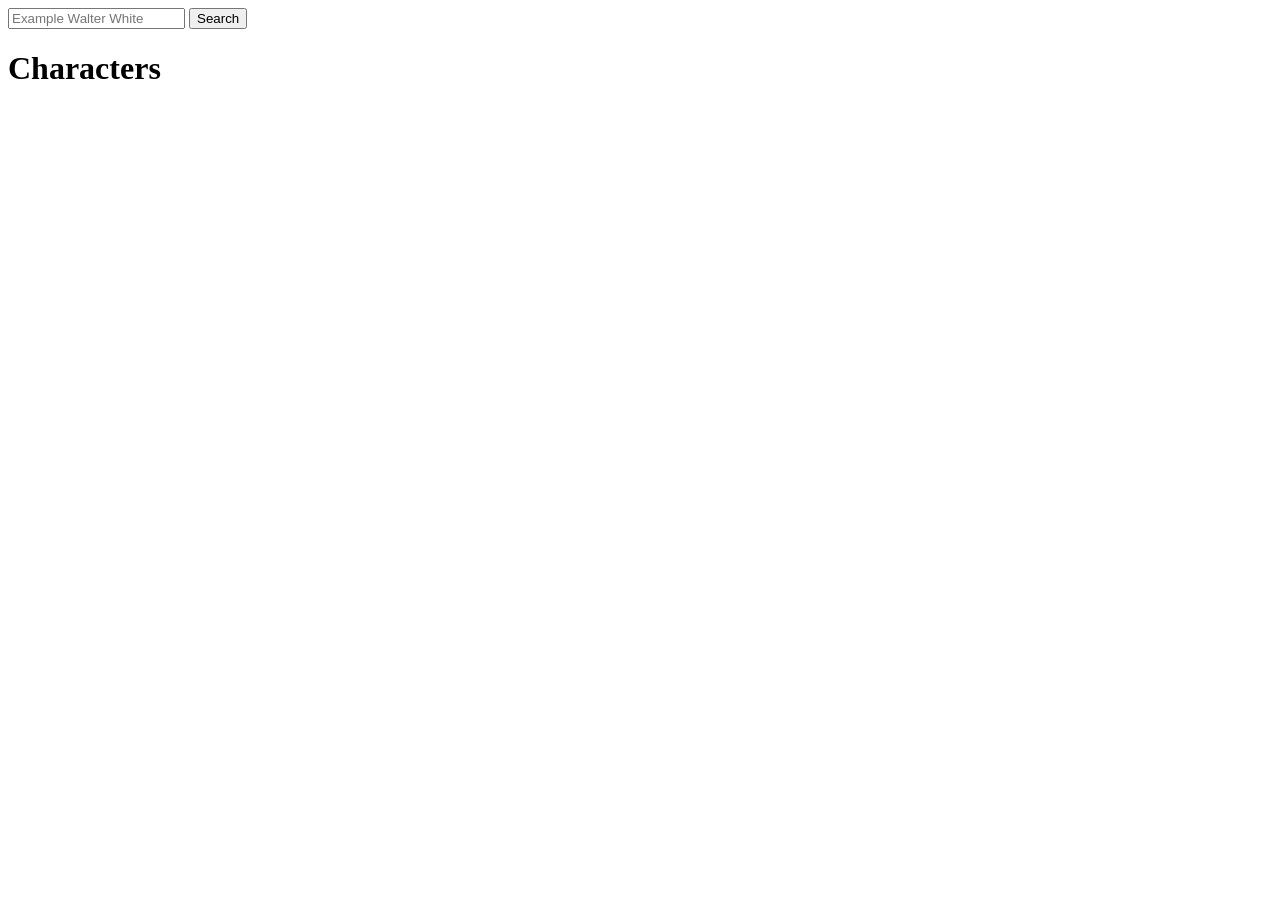
==== src/html/index.html @ 8bab43b0 "fixes in search event" ====
<!DOCTYPE html>
<html lang="en">
  <head>
    <meta charset="UTF-8" />
    <meta http-equiv="X-UA-Compatible" content="IE=edge" />
    <meta name="viewport" content="width=device-width, initial-scale=1.0" />
    <link rel="stylesheet" href="../assets/css/main.css" />
    <title>Evaluación final - Maria Lopez</title>
  </head>

  <body>
    <main class="main">
      <div class="filter">
        <form class="js-form">
          <input
            class=" js-search-bar"
            type="text"
            id="filter"
            placeholder="Example Walter White"
          />
          <button class="js-search-btn">Search</button>
        </form>
      </div>

      <h1>Characters</h1>

      <ul class="list js-characters-list">
        <!-- <li class="item">
    <article class="character">
      <img  class="character__image"src="https://images.amcnetworks.com/amc.com/wp-content/uploads/2015/04/cast_bb_700x1000_walter-white-lg.jpg" alt="Walter White">
      <h2 class="character__name">Walter White</h2>
      <p class="character__dead">Presumed dead</p>

    </article>
  </li> -->
      </ul>
    </main>
    <script src="../assets/js/main.js"></script>
  </body>
</html>
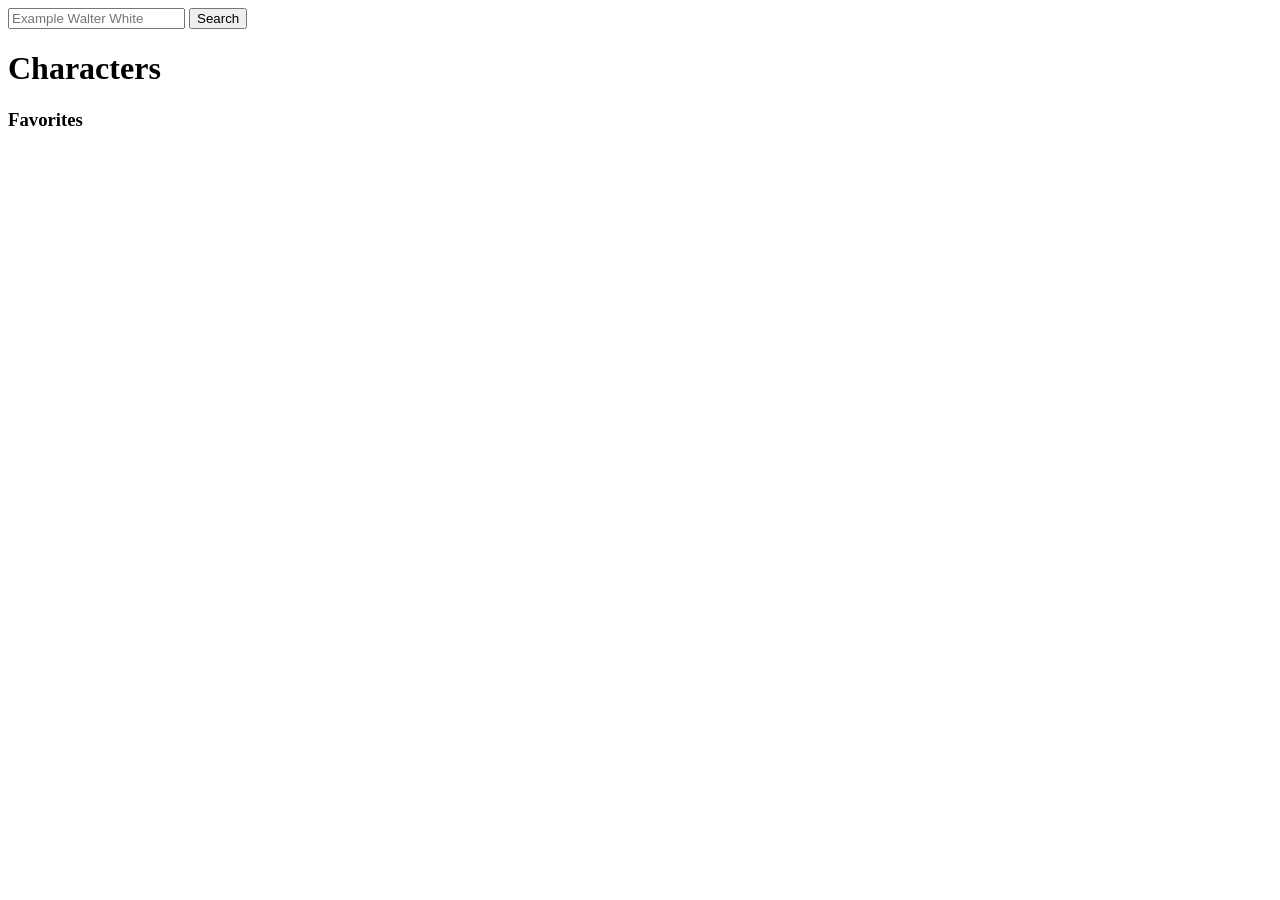
==== commit 529c69b0: "click on favorite character" ====
--- a/src/html/index.html
+++ b/src/html/index.html
@@ -12,19 +12,18 @@
     <main class="main">
       <div class="filter">
         <form class="js-form">
-          <input
-            class=" js-search-bar"
-            type="text"
-            id="filter"
-            placeholder="Example Walter White"
-          />
+          <input class="js-search-bar" type="text" id="filter" placeholder="Example Walter White"/>
           <button class="js-search-btn">Search</button>
         </form>
       </div>
-
+     <div class="div">
       <h1>Characters</h1>
-
-      <ul class="list js-characters-list">
+       <ul class="list js-characters-list">
+      </div>
+        <section clas="favorites-section">
+          <h3>Favorites</h3>
+          <ul class="favorite-list js-favorite-characters"></ul>
+        </section>
         <!-- <li class="item">
     <article class="character">
       <img  class="character__image"src="https://images.amcnetworks.com/amc.com/wp-content/uploads/2015/04/cast_bb_700x1000_walter-white-lg.jpg" alt="Walter White">
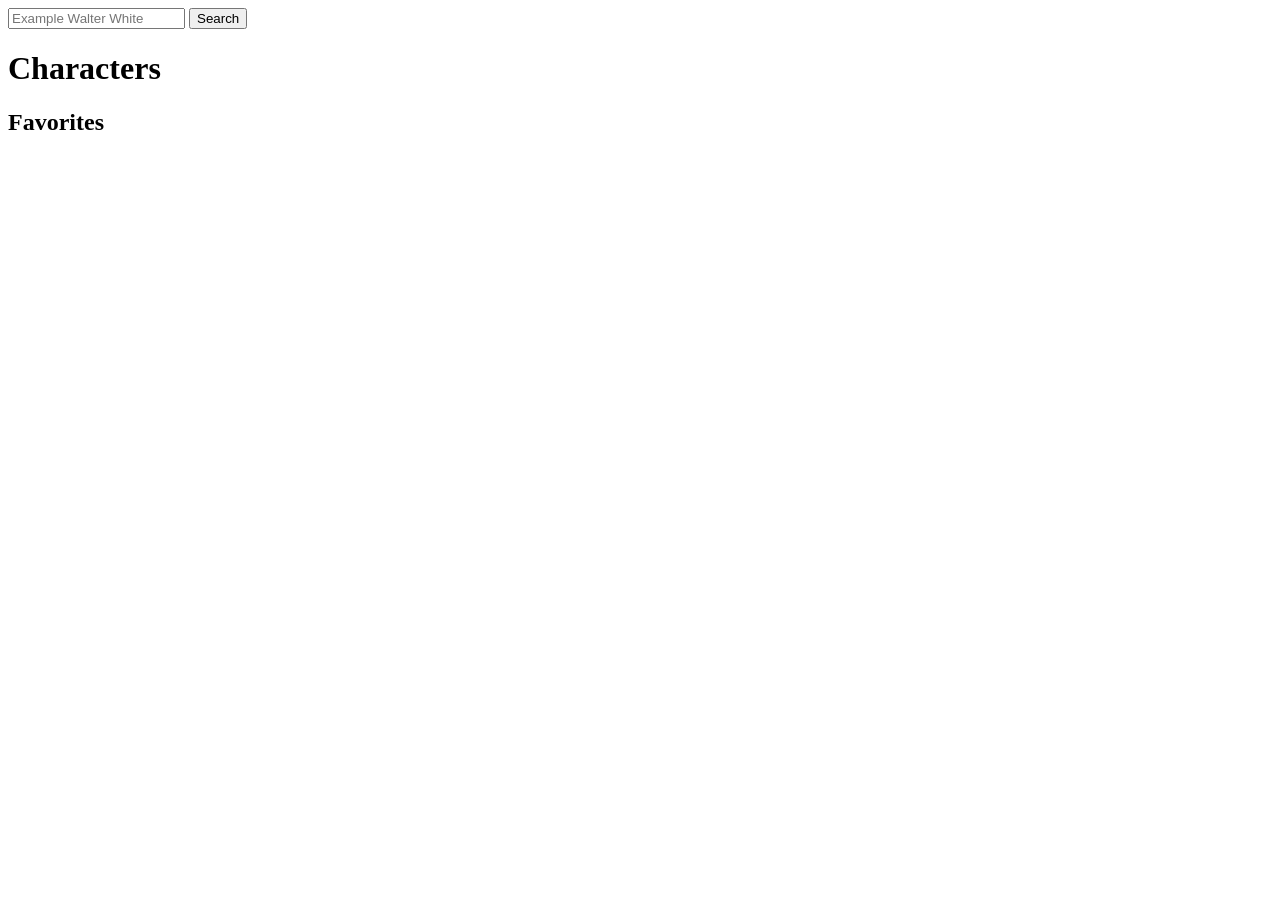
==== commit 22c90be9: "add styles" ====
--- a/src/html/index.html
+++ b/src/html/index.html
@@ -9,30 +9,20 @@
   </head>
 
   <body>
+    <header class="header">
+      <!-- <img src="../assets/images/617964.jpg" alt="background"> -->
+      <input class="js-search-bar" type="text" id="filter" placeholder="Example Walter White"/>
+      <button class="js-search-btn">Search</button>
+    </header>
     <main class="main">
-      <div class="filter">
-        <form class="js-form">
-          <input class="js-search-bar" type="text" id="filter" placeholder="Example Walter White"/>
-          <button class="js-search-btn">Search</button>
-        </form>
-      </div>
-     <div class="div">
-      <h1>Characters</h1>
+     <div class="characters-div">
+      <h1 class="title">Characters</h1>
        <ul class="list js-characters-list">
       </div>
-        <section clas="favorites-section">
-          <h3>Favorites</h3>
-          <ul class="favorite-list js-favorite-characters"></ul>
-        </section>
-        <!-- <li class="item">
-    <article class="character">
-      <img  class="character__image"src="https://images.amcnetworks.com/amc.com/wp-content/uploads/2015/04/cast_bb_700x1000_walter-white-lg.jpg" alt="Walter White">
-      <h2 class="character__name">Walter White</h2>
-      <p class="character__dead">Presumed dead</p>
-
-    </article>
-  </li> -->
-      </ul>
+        <div class="favorites-div">
+          <h2 class="title-fav">Favorites</h2>
+          <ul class="favorite-list js-favourite-characters"></ul>
+        </div>
     </main>
     <script src="../assets/js/main.js"></script>
   </body>
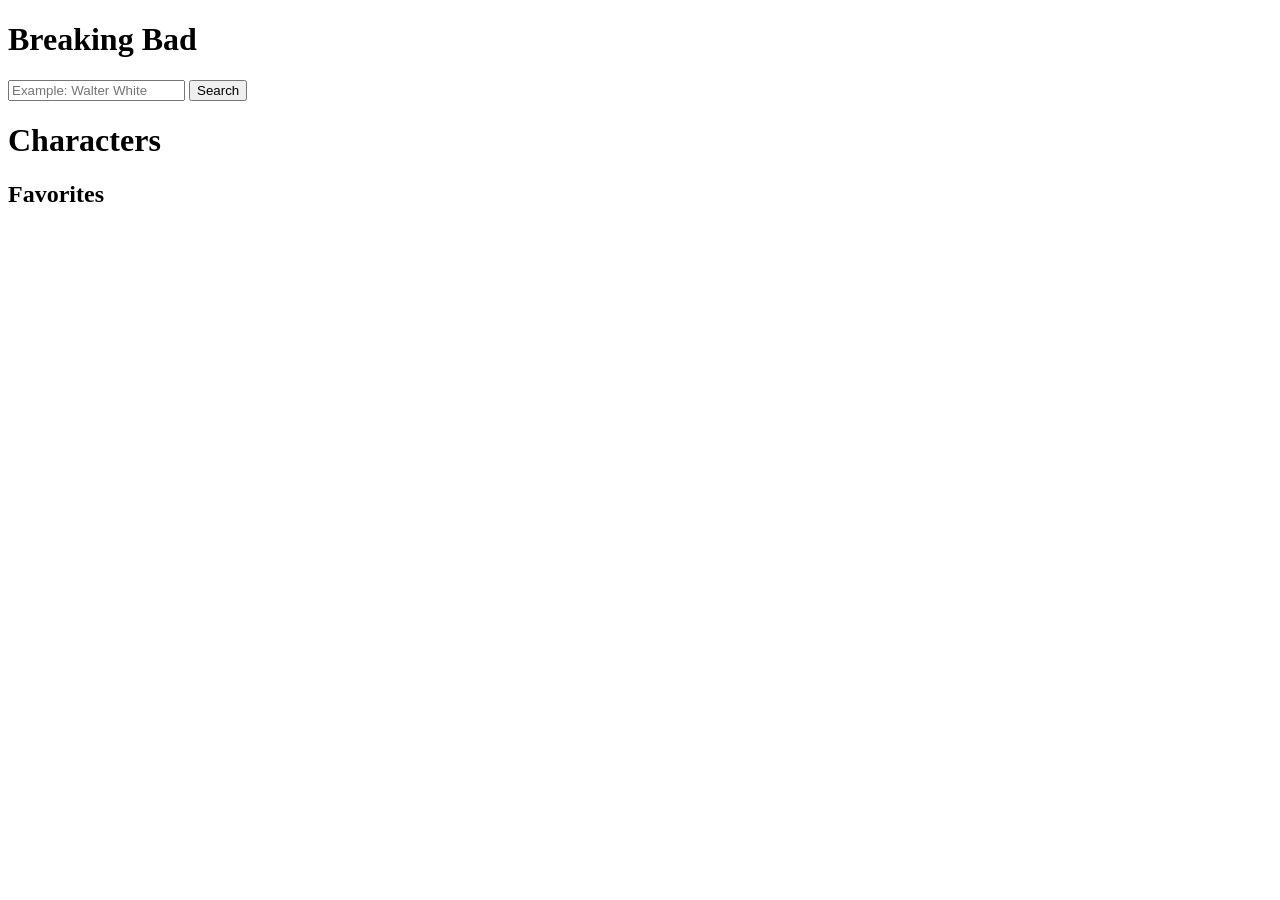
==== commit 22944ada: "styles" ====
--- a/src/html/index.html
+++ b/src/html/index.html
@@ -10,9 +10,9 @@
 
   <body>
     <header class="header">
-      <!-- <img src="../assets/images/617964.jpg" alt="background"> -->
-      <input class="js-search-bar" type="text" id="filter" placeholder="Example Walter White"/>
-      <button class="js-search-btn">Search</button>
+      <h1 class="header__title">Breaking Bad</h1>
+      <input class="js-search-bar header__bar" type="text" id="filter" placeholder="Example: Walter White"/>
+      <button class="js-search-btn header__btn">Search</button>
     </header>
     <main class="main">
      <div class="characters-div">
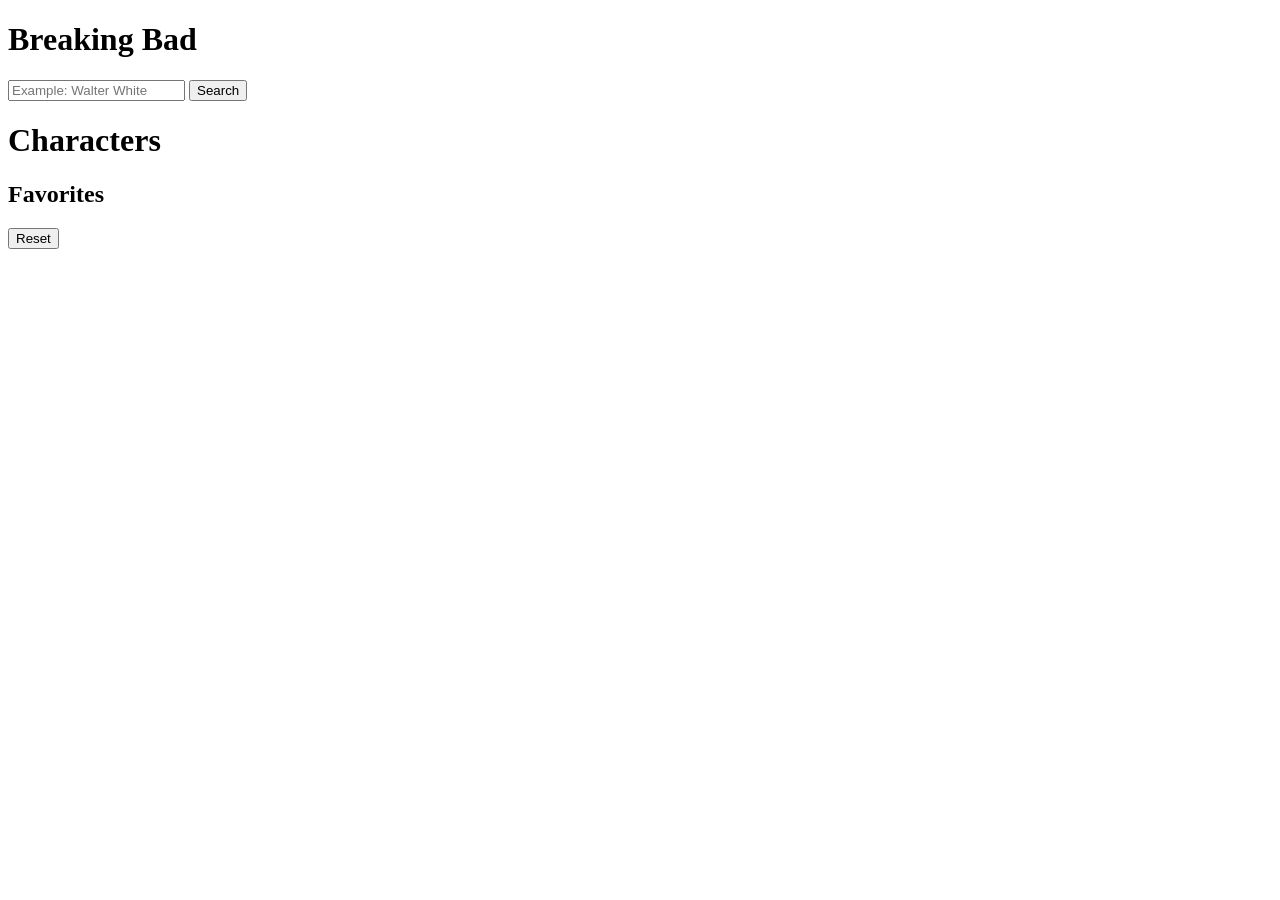
==== commit 04e31106: "click reset button" ====
--- a/src/html/index.html
+++ b/src/html/index.html
@@ -4,7 +4,7 @@
     <meta charset="UTF-8" />
     <meta http-equiv="X-UA-Compatible" content="IE=edge" />
     <meta name="viewport" content="width=device-width, initial-scale=1.0" />
-    <link rel="stylesheet" href="../assets/css/main.css" />
+    <link rel="stylesheet" href="./assets/css/main.css" />
     <title>Evaluación final - Maria Lopez</title>
   </head>
 
@@ -20,10 +20,13 @@
        <ul class="list js-characters-list">
       </div>
         <div class="favorites-div">
+          <div class="fav-and-reset">
           <h2 class="title-fav">Favorites</h2>
+          <button type="reset" class="resetbtn js-reset-btn">Reset</button>
+        </div>
           <ul class="favorite-list js-favourite-characters"></ul>
         </div>
     </main>
-    <script src="../assets/js/main.js"></script>
+    <script src="./assets/js/main.js"></script>
   </body>
 </html>
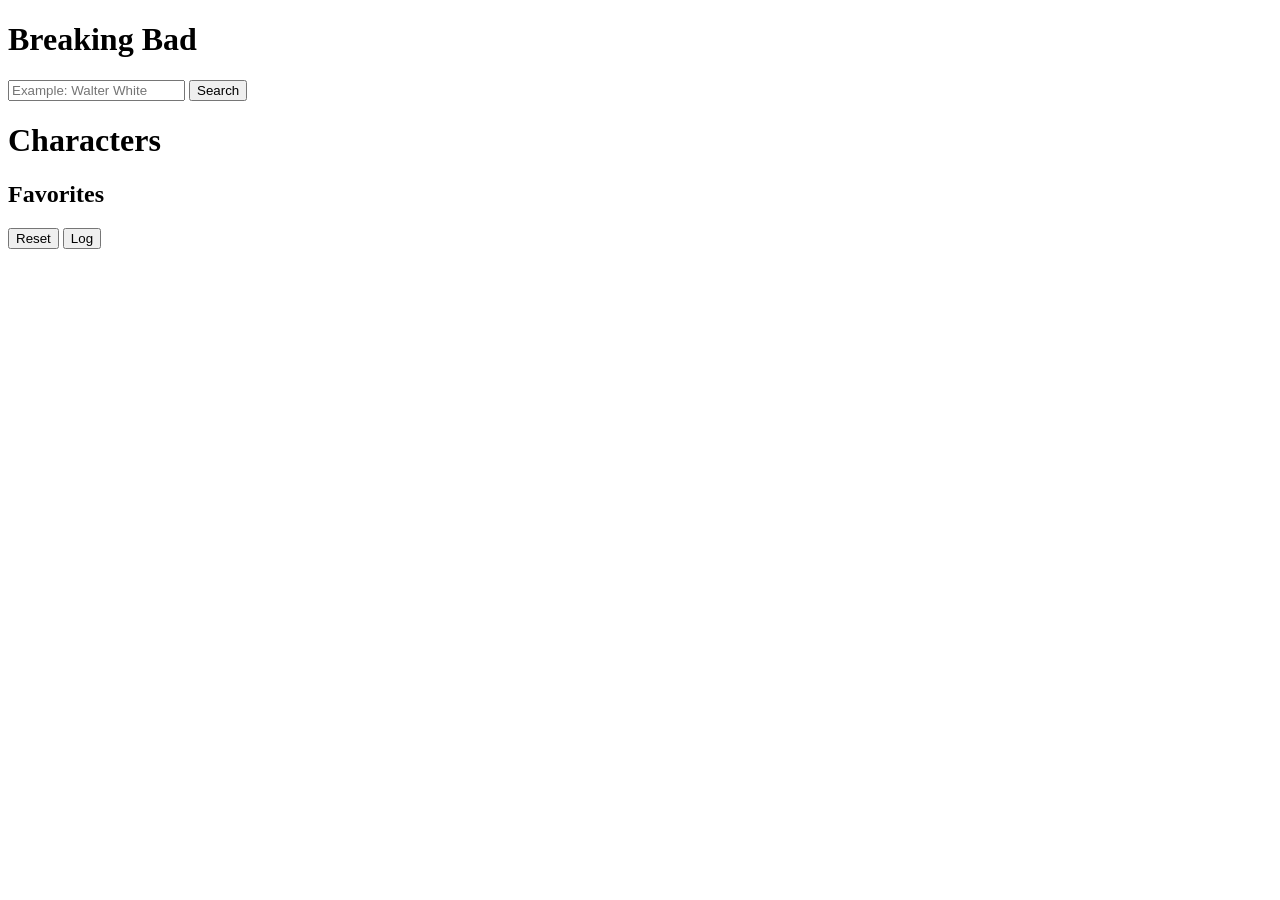
==== commit 88a28866: "interview" ====
--- a/src/html/index.html
+++ b/src/html/index.html
@@ -23,6 +23,7 @@
           <div class="fav-and-reset">
           <h2 class="title-fav">Favorites</h2>
           <button type="reset" class="resetbtn js-reset-btn">Reset</button>
+          <button type="button" class="logbtn js-log-btn">Log</button>
         </div>
           <ul class="favorite-list js-favourite-characters"></ul>
         </div>
